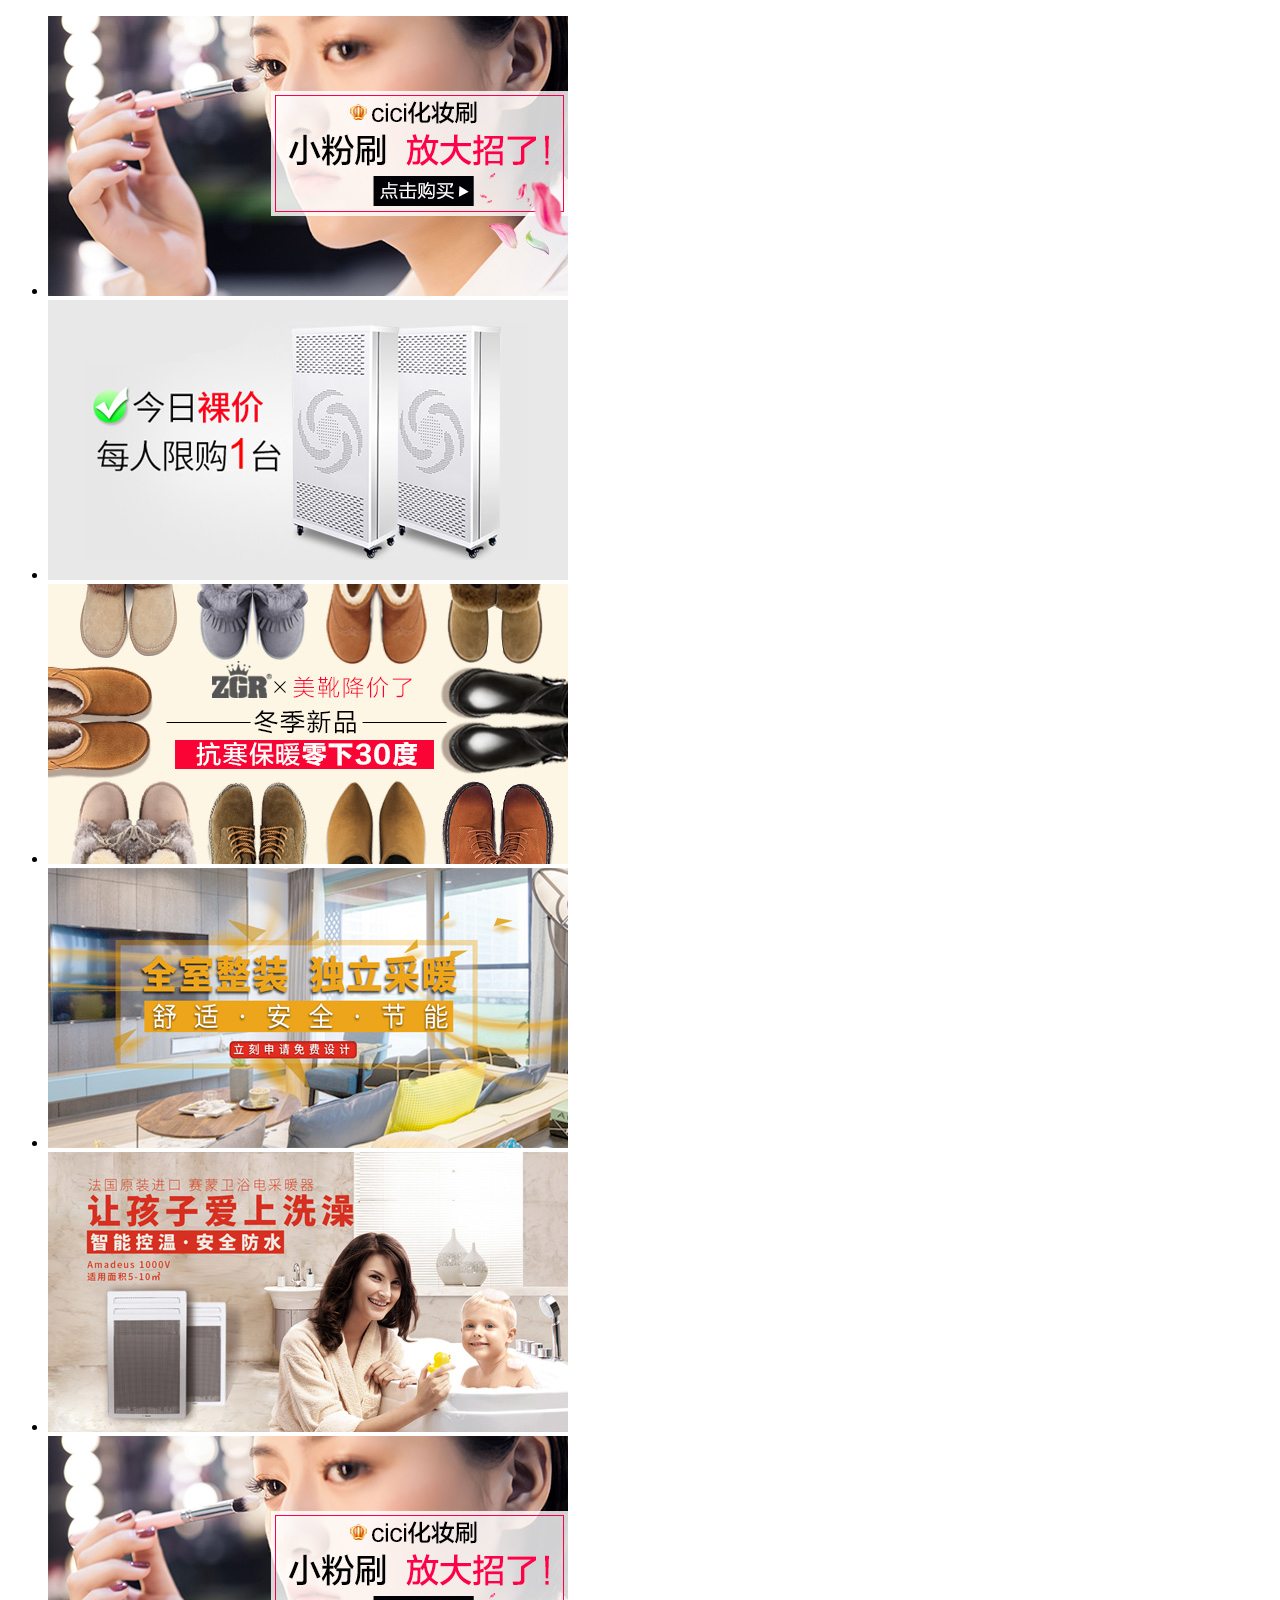
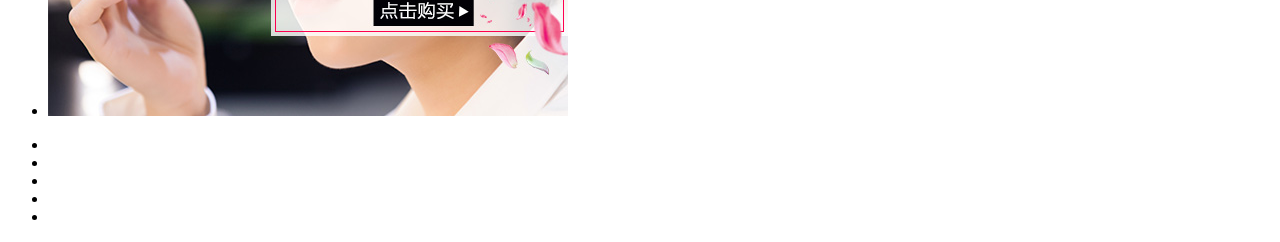
==== sliderpage/index.html @ 5af0439b "html" ====
<!DOCTYPE html>
<html lang="en">
<head>
    <meta charset="UTF-8">
    <meta name="viewport" content="width=device-width, initial-scale=1.0">
    <meta http-equiv="X-UA-Compatible" content="ie=edge">
    <title>sliderPage</title>
</head>
<body>

    <div class="wrapper">
        <ul class="sliderList">
            <li><a href="#"><img src="./img/1.jpg" alt=""></a></li>
            <li><a href="#"><img src="./img/2.jpg" alt=""></a></li>
            <li><a href="#"><img src="./img/3.jpg" alt=""></a></li>
            <li><a href="#"><img src="./img/4.jpg" alt=""></a></li>
            <li><a href="#"><img src="./img/5.jpg" alt=""></a></li>
            <li><a href="#"><img src="./img/1.jpg" alt=""></a></li>
        </ul>
        <div class="btnList">
            <a href="#" class="prevBtn"><span></span></a>
            <a href="#" class="nextBtn"><span></span></a>
        </div>
        <ul class="indexList">
            <li class="active"></li>
            <li></li>
            <li></li>
            <li></li>
            <li></li>
        </ul>

    </div>
    
</body>
</html>
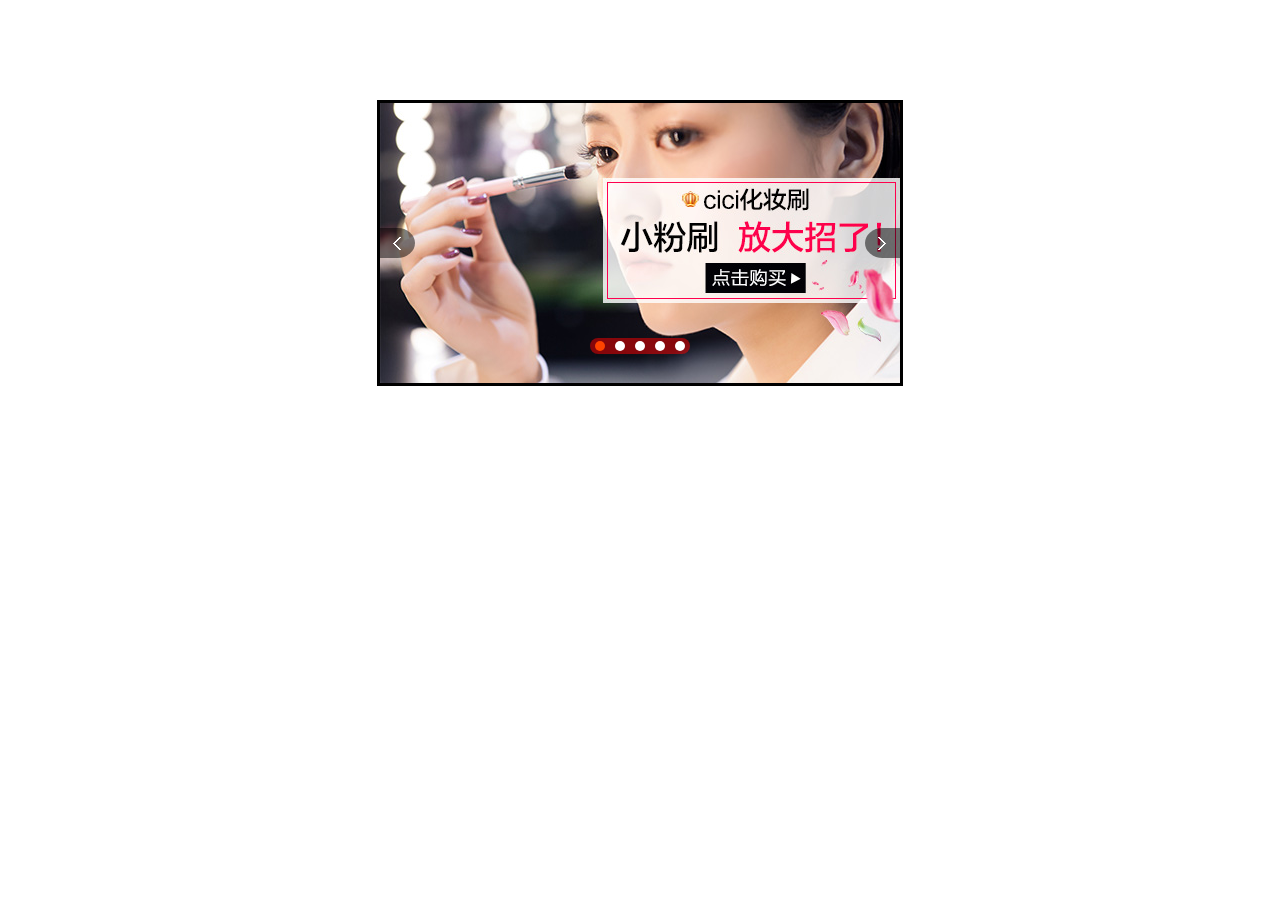
==== commit 94a354a2: "html&css1" ====
--- a/sliderpage/index.html
+++ b/sliderpage/index.html
@@ -5,6 +5,7 @@
     <meta name="viewport" content="width=device-width, initial-scale=1.0">
     <meta http-equiv="X-UA-Compatible" content="ie=edge">
     <title>sliderPage</title>
+    <link rel="stylesheet" href="index.css">
 </head>
 <body>
 
@@ -18,16 +19,18 @@
             <li><a href="#"><img src="./img/1.jpg" alt=""></a></li>
         </ul>
         <div class="btnList">
-            <a href="#" class="prevBtn"><span></span></a>
-            <a href="#" class="nextBtn"><span></span></a>
+            <a href="javascript:void(0);" class="prevBtn"><span></span></a>
+            <a href="javascript:void(0);" class="nextBtn"><span></span></a>
         </div>
-        <ul class="indexList">
-            <li class="active"></li>
-            <li></li>
-            <li></li>
-            <li></li>
-            <li></li>
-        </ul>
+        <div class="indexList">
+            <ul>
+                <li class="active"></li>
+                <li></li>
+                <li></li>
+                <li></li>
+                <li></li>
+            </ul>
+        </div>
 
     </div>
     
--- a/sliderpage/index.css
+++ b/sliderpage/index.css
@@ -0,0 +1,102 @@
+* {
+    margin: 0;
+    padding: 0;
+    list-style: none;
+    text-decoration: none;
+}
+
+.wrapper {
+    position: relative;
+    margin: 100px auto;
+    width: 520px;
+    height: 280px;
+    border: 3px solid #000;
+    overflow: hidden;
+}
+
+.wrapper .sliderList {
+    width: 3120px;
+    height: 100%;
+}
+
+.wrapper .sliderList li {
+    float: left;
+    width: 520px;
+    height: 100%;
+}
+
+.wrapper .sliderList li a,
+.wrapper .sliderList li a img {
+    display: inline-block;
+    width: 100%;
+    height: 100%;
+}
+
+.wrapper .btnList {
+    position: absolute;
+    top: 50%;
+    margin-top: -15px;
+    width: 100%;
+    height: 30px;
+}
+
+.wrapper .btnList a {
+    display: inline-block;
+    width: 35px;
+    height: 30px;
+    background-color: rgba(0, 0, 0, 0.5);
+    text-align: center;
+}
+
+.wrapper .btnList .prevBtn {
+    float: left;
+    border-radius: 0 50% 50% 0;
+}
+
+.wrapper .btnList .nextBtn{
+    float: right;
+    border-radius: 50% 0 0 50%;
+}
+
+.wrapper .btnList a span {
+    display: inline-block;
+    margin-top: 5px;
+    width: 10px;
+    height: 20px;
+}
+
+.wrapper .btnList .prevBtn span {
+    background: url('./img/taobao.png') no-repeat -200px -96px;
+}
+
+.wrapper .btnList .nextBtn span {
+    background: url('./img/taobao.png') no-repeat -200px -116px;
+}
+
+.wrapper .indexList {
+    position: absolute;
+    bottom: 25px;
+    width: 100%;
+    text-align: center;
+}
+
+.wrapper .indexList ul {
+    display: inline-block;
+    height: 16px;
+    line-height: 16px;
+    background-color: rgba(255, 0, 0, 0.5);
+    border-radius: 8px;
+}
+
+.wrapper .indexList ul li {
+    float: left;
+    margin: 3px 5px;
+    width: 10px;
+    height: 10px;
+    border-radius: 50%;
+    background-color: #fff;
+}
+
+.wrapper .indexList ul li.active {
+    background-color: #f40;
+}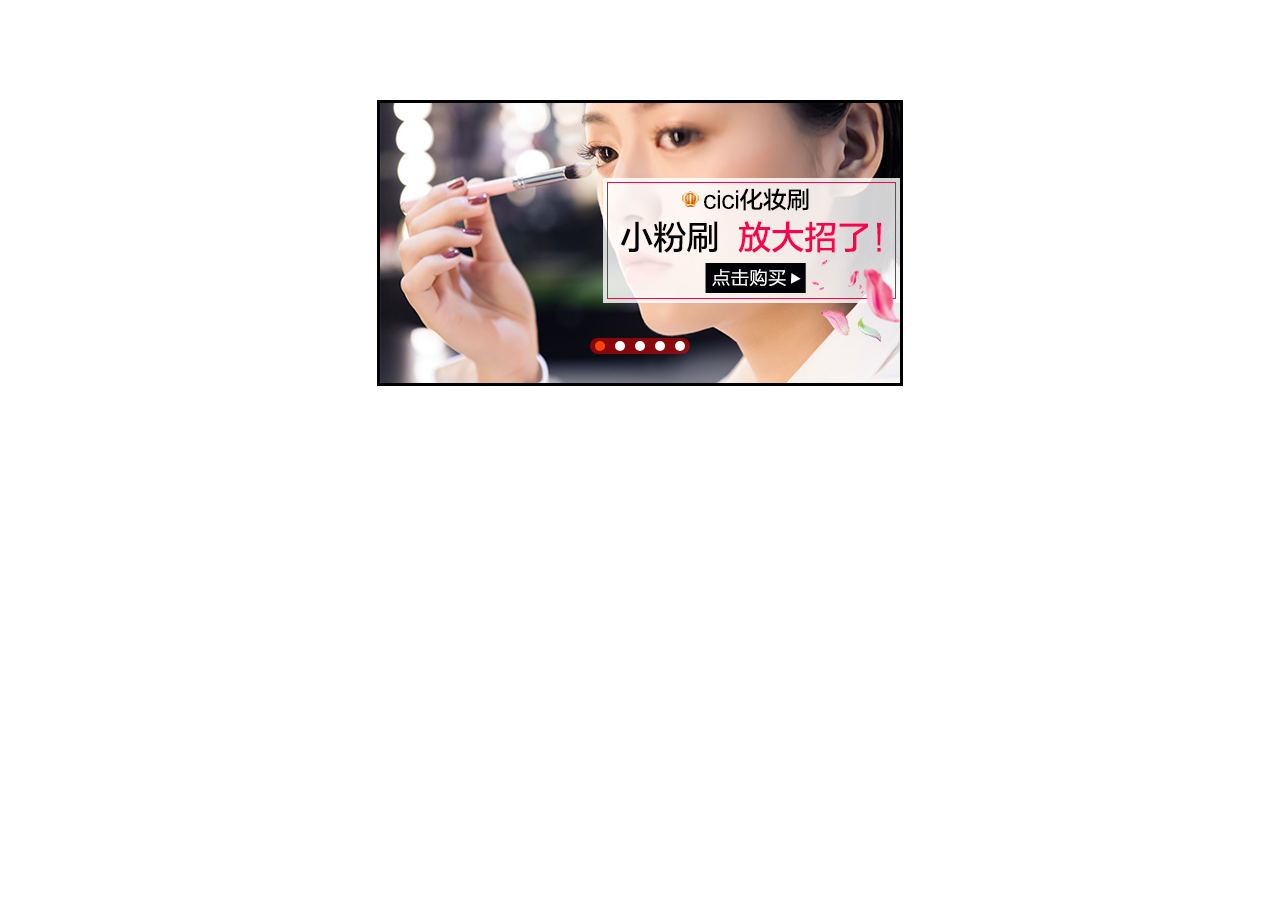
==== commit d857adb8: "jq版轮播" ====
--- a/sliderpage/index.html
+++ b/sliderpage/index.html
@@ -33,6 +33,8 @@
         </div>
 
     </div>
-    
+    <!-- <script src="index.js"></script> -->
+    <script src="jquery.js"></script>
+    <script src="jqslider.js"></script>
 </body>
 </html>--- a/sliderpage/index.css
+++ b/sliderpage/index.css
@@ -15,6 +15,9 @@
 }
 
 .wrapper .sliderList {
+    position: absolute;
+    top: 0px;
+    left: 0px;
     width: 3120px;
     height: 100%;
 }
@@ -34,6 +37,7 @@
 
 .wrapper .btnList {
     position: absolute;
+    display: none;
     top: 50%;
     margin-top: -15px;
     width: 100%;
